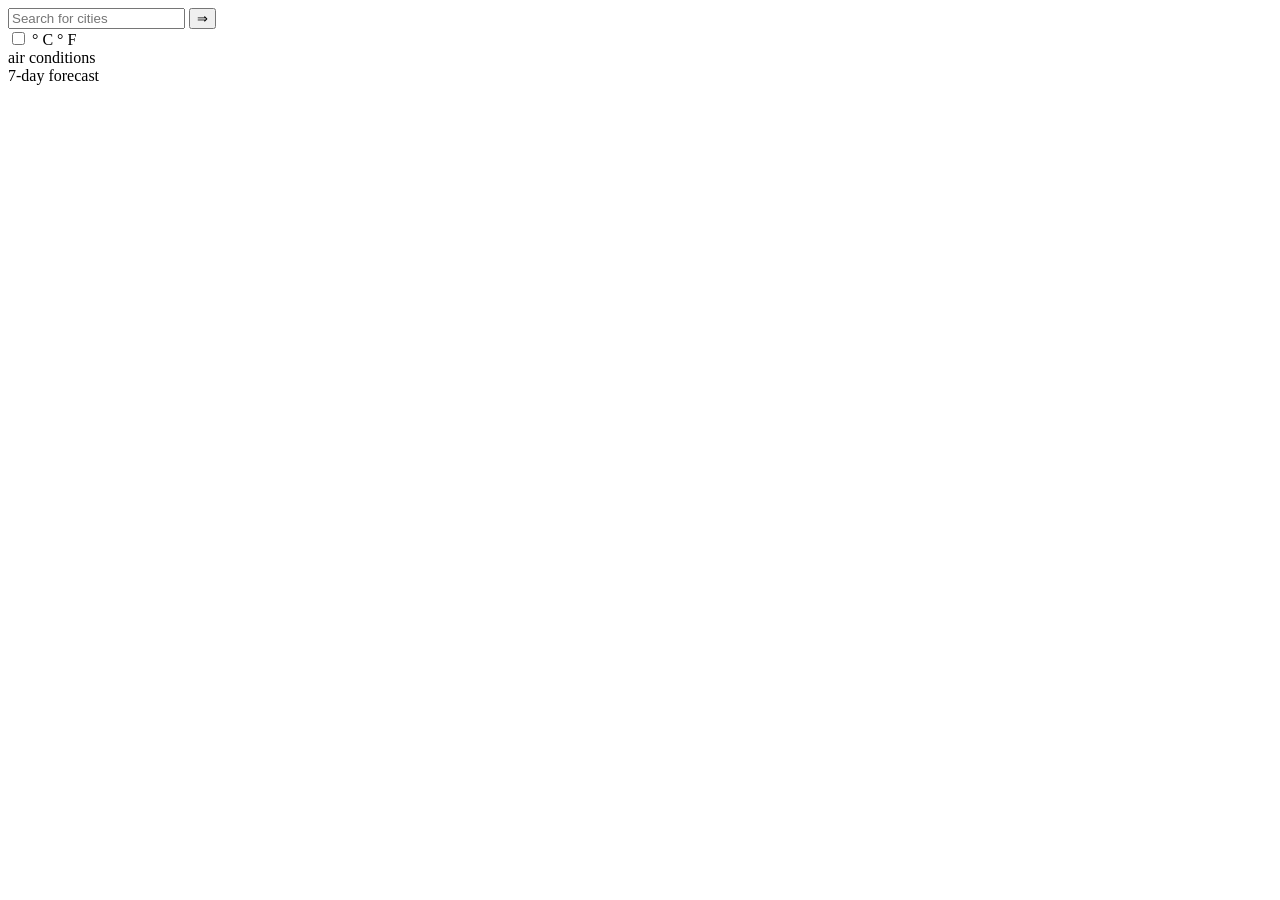
==== src/template.html @ 9138199f "Reinitialize repository after git corruption" ====
<!doctype html>
<html lang="en-US">

<head>
    <meta charset="utf-8" />
    <meta name="viewport" content="width=device-width" />
    <title>Weather App</title>
</head>

<body>
    <div class="grid-container">
        <div class="header-contaier">
            <div class="header">
                <div class="search-bar">
                    <input type="search" placeholder="Search for cities">
                    <button>&#8658;</button>
                </div>
                <label class="switch">
                    <input type="checkbox">
                    <span class="slider round">
                        <span class="unit c">° C</span>
                        <span class="unit f">° F</span>
                    </span>
                </label>

            </div>
        </div>
        <div class="main-content-container">
            <div class="left-container">
                <div class="left">
                    <div class="upper-container">
                        <div class="upper">

                        </div>
                    </div>
                    <div class="lower-container">
                        <div class="lower">
                            air conditions
                        </div>
                    </div>
                </div>
            </div>
            <div class="right-container">
                <div class="right">
                    7-day forecast
                </div>
            </div>
        </div>
    </div>
</body>

</html>
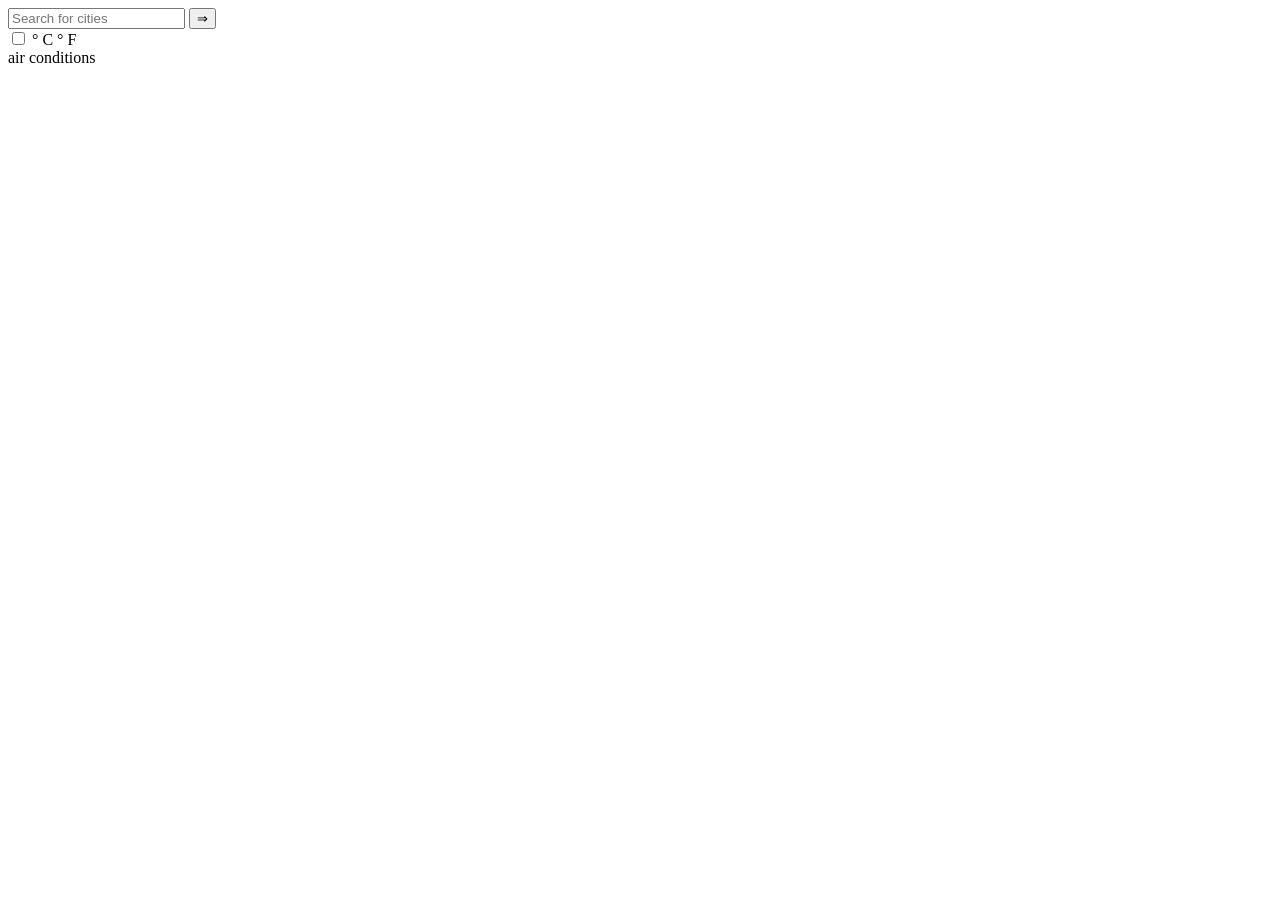
==== commit ef1bfe3e: "Display forecast" ====
--- a/src/template.html
+++ b/src/template.html
@@ -41,9 +41,7 @@
                 </div>
             </div>
             <div class="right-container">
-                <div class="right">
-                    7-day forecast
-                </div>
+                <div class="right"></div>
             </div>
         </div>
     </div>
